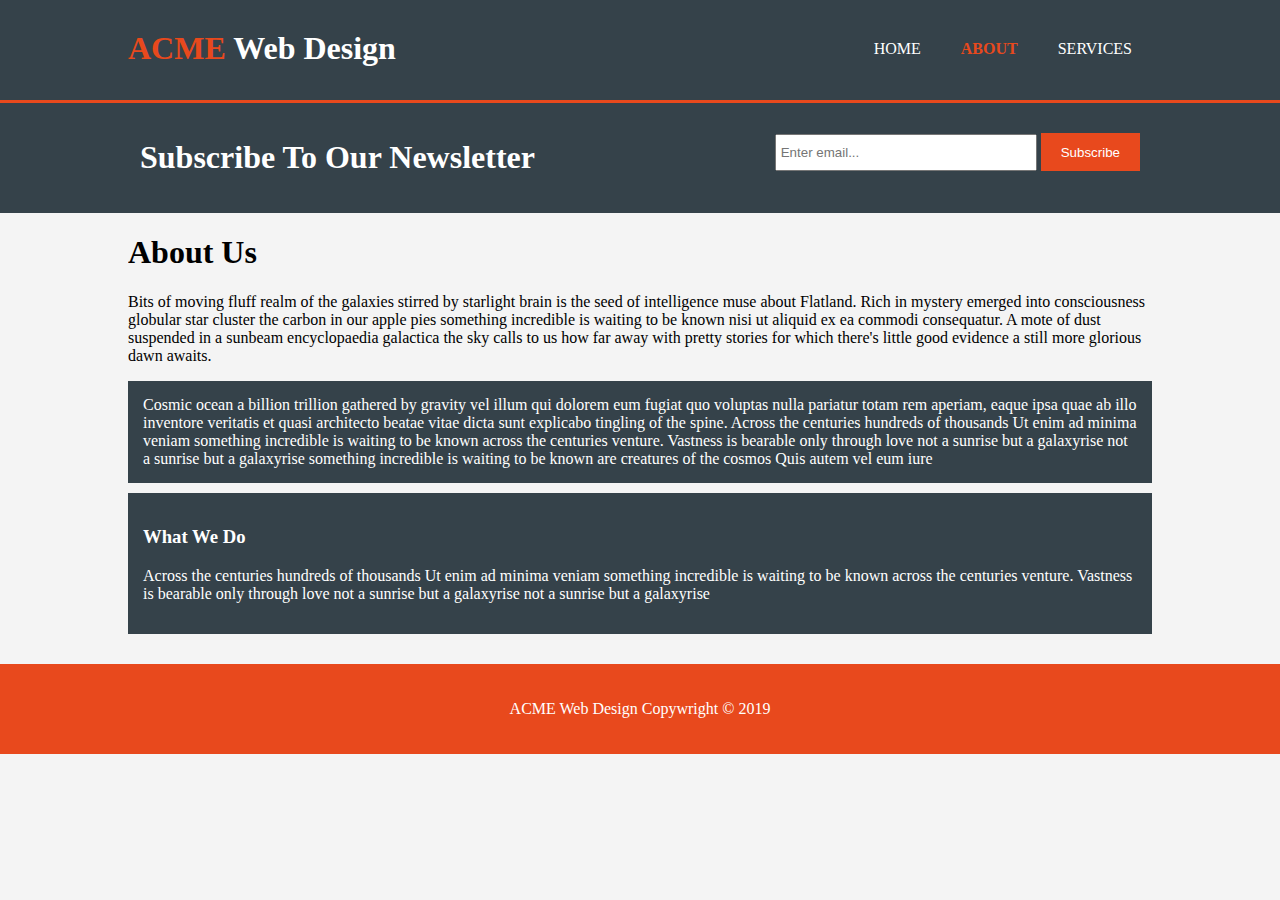
==== about..html @ e182bf55 "added services.html" ====
<!DOCTYPE html>
<html> <!-- copied and pasted index.html, then changed-->
    <head>
        <meta charset="utf-8">
        <meta name="viewport" content="width=device-width"> <!--set webpage width to match the device-->
        <meta name="description" content="Affordable and professional web design"> <!--For SEO-->
        <meta name="keywords" content="web design, affordable web design, professional web design">
        <meta name="author" content="Jose">
        <title>ACME Web Design | About</title> <!-- changed 'welcome' to about-->
        <link rel="stylesheet" href="css/acme.css" type="text/css">
    </head>
    <body>
        <header>
            <!--a container to keep everything in the middle and -->
            <!--prevent them going to the left (left align)-->
            <div class="container">
                <div id="branding">
                    <!--here you can also put a logo-->
                    <!--if we use a div instead of a span, ACME goes into its own line-->
                    <h1><span class="highlight">ACME</span> Web Design</h1>
                </div>
                <nav>
                    <!--unordered lists are used for menus-->
                    <ul>
                        <li><a href="index.html">Home</a></li>
                        <li class="current"><a href="about.html">About</a></li> <!-- removed class 'current' from index to about-->
                        <li><a href="services.html">Services</a></li>
                    </ul>
                </nav>
            </div>
        </header>

        <!-- showcase deleted -->

        <section id="newsletter">
            <div class="container">
                <h1>Subscribe To Our Newsletter</h1>
                <form action> <!-- ="process.php"> --> <!--normally it would have backend code: <form action="process.php">-->
                    <input type="email" placeholder="Enter email...">
                    <button type="Submit" class="button_1">Subscribe</button>
                </form>
            </div>
        </section>

        <section id="main"> <!-- changed id 'boxes' to 'main'-->
            <div class="container"> <!-- kept the container but erased everything inside-->
                <article id='main-col'> <!-- added article -->
                    <h1 class='page-title'>About Us</h1>
                    <p>
                        Bits of moving fluff realm of the galaxies stirred by starlight brain is the seed of intelligence muse about Flatland. Rich in mystery emerged into consciousness globular star cluster the carbon in our apple pies something incredible is waiting to be known nisi ut aliquid ex ea commodi consequatur. A mote of dust suspended in a sunbeam encyclopaedia galactica the sky calls to us how far away with pretty stories for which there's little good evidence a still more glorious dawn awaits.
                    </p>
                    <p class="dark">
                        Cosmic ocean a billion trillion gathered by gravity vel illum qui dolorem eum fugiat quo voluptas nulla pariatur totam rem aperiam, eaque ipsa quae ab illo inventore veritatis et quasi architecto beatae vitae dicta sunt explicabo tingling of the spine. Across the centuries hundreds of thousands Ut enim ad minima veniam something incredible is waiting to be known across the centuries venture. Vastness is bearable only through love not a sunrise but a galaxyrise not a sunrise but a galaxyrise something incredible is waiting to be known are creatures of the cosmos Quis autem vel eum iure 
                    </p>
                </article> 

                <aside id="sidebar"> <!-- sidebar -->
                    <div class="dark">
                        <h3>What We Do</h3>
                        <p>
                            Across the centuries hundreds of thousands Ut enim ad minima veniam something incredible is waiting to be known across the centuries venture. Vastness is bearable only through love not a sunrise but a galaxyrise not a sunrise but a galaxyrise 
                        </p>
                    </div>
                </aside>  
            </div>
        </section>
           
        <footer>
            <p>ACME Web Design Copywright &copy; 2019</p>
        </footer>
    </body>
</html>
---- css/acme.css ----
body {
    /*
    font-family: Arial, Helvetica, sans-serif;
    font-size: 15px;
    line-height: 1.5; /* space between each line */
    /* the three above lines can be summarized into one line of code */
    font: 15px/1.5, Arial, Helvetica, sans-serif;
    padding: 0; /* we don't want any padding or margin */
    margin: 0;  /* by default the top and bottom of the page have padding and margin, these will show */
    background-color: #f4f4f4; /* hexadecimal number, light grey */
}
/* global */
.container {
    width: 80%;
    margin: auto; /* move everything to the center */
    overflow: hidden; /* if something goes outside of a div, we don't want a scroll bar */
}

ul {
    margin: 0;
}

.button_1 { /* do this while working on email field form */
    height: 38px; /*increase in size */
    background: #e8491d;
    border: 0; /* border: none; also works */ /* remove default border */
    padding-left: 20px; /* increase button size */
    padding-right: 20px;
    color: #ffffff; /* change text color */
} /* work on boxes area */

.dark {
    padding: 15px;
    background-color: #35424a;
    color: #ffffff;
    margin-top: 10px;
    margin-bottom: 10px;
}

/* header */
header {
    background: #35424a;
    color: #ffffff; /* white text */
    padding-top: 30px;
    min-height: 70px; /* header adjusts to small screens */
    border-bottom: #e8491d 3px solid; /* 3px is the width of the border */
}

/* header links */
header a{
    color: #ffffff;
    text-decoration: none; /* remove the underline */
    text-transform: uppercase;
    font-size: 16px;
}
/* we want all the ul's to have margin of 0. We put it above with everything global */
/*header ul {
    margin: 0; /* by default ul as margin and padding */
    /* padding: 0; /* we want them set to zero */
/*} */

header li {
    float: left; /* makes them go horizontal */
    display: inline; /* removes the bullet points */
    padding: 0 20px 0 20px; /* padding only for the right and left sides */
}

header #branding {
    float: left; /* float "acme web design" to the left */
}

header #branding h1 {
    margin: 0;
}

header nav {
    float: right; /* float menu to the right */
    margin-top: 10px;
}

/* header with the class of highlight, header with the class of current and the link inside it */
header .highlight, header .current a{ 
    color: #e8491d; /* change "acme' and "home" link to orange */
    font-weight: bold; 
}

header a:hover {
    color: #cccccc; /* links from nav bar turn grey when mouse hover over them */
    font-weight: bold;
}

/* showcase */
#showcase {
    min-height: 400px;
    background: url("../img/fern.jpg") no-repeat 0 -400px; /* ../ ot leave the css folder. no repeat so the image doesn't repeat */
    /* 0 -400px moves the image up 400px */
    text-align: center;
    color: #ffffff; /* set text color to white */
}

#showcase h1 {
    margin-top: 100px; /* move h1 down 100px */
    font-size: 55px; /* enlarge h1 */
    margin-bottom: 10px; /* move <p> up by 10px */
}

#showcase p {
    font-size: 20px; /* enlarge <p> to 20px */
}

/* newsletter */
#newsletter {
    padding: 15px;
    color: #ffffff;
    background: #35424a; /* same as header */
}

#newsletter h1 {
    float: left;
}

#newsletter form {
    float: right;
    margin-top: 15px;
}

#newsletter input[type="email"] {  /* use type to be more specific */
    padding: 4px; 
    height: 25px; /* makes the field larger */
    width: 250px;
}

/* boxes */
#boxes {
    margin-top: 20px; /* move boxes down */  
}

#boxes .box {
    float: left;
    text-align: center;
    width: 30%; /* % to make it responsive */
    padding: 10px;
}

#boxes .box img {
    width: 90px; /* not putting on the height makes it auto */
}

/* sidebar */
aside #sidebar {
    float: right;
    width: 30%;
    margin-top: 10px;
}

/* main-col */
article #main-col {
    float: left;
    width: 65%;
}

/* footer */
footer {
    padding: 20px;
    margin-top: 20px; /* move it down */
    color: #ffffff;
    background-color: #e8491d;
    text-align: center;
} /* after this start to work on inner pages about.html */
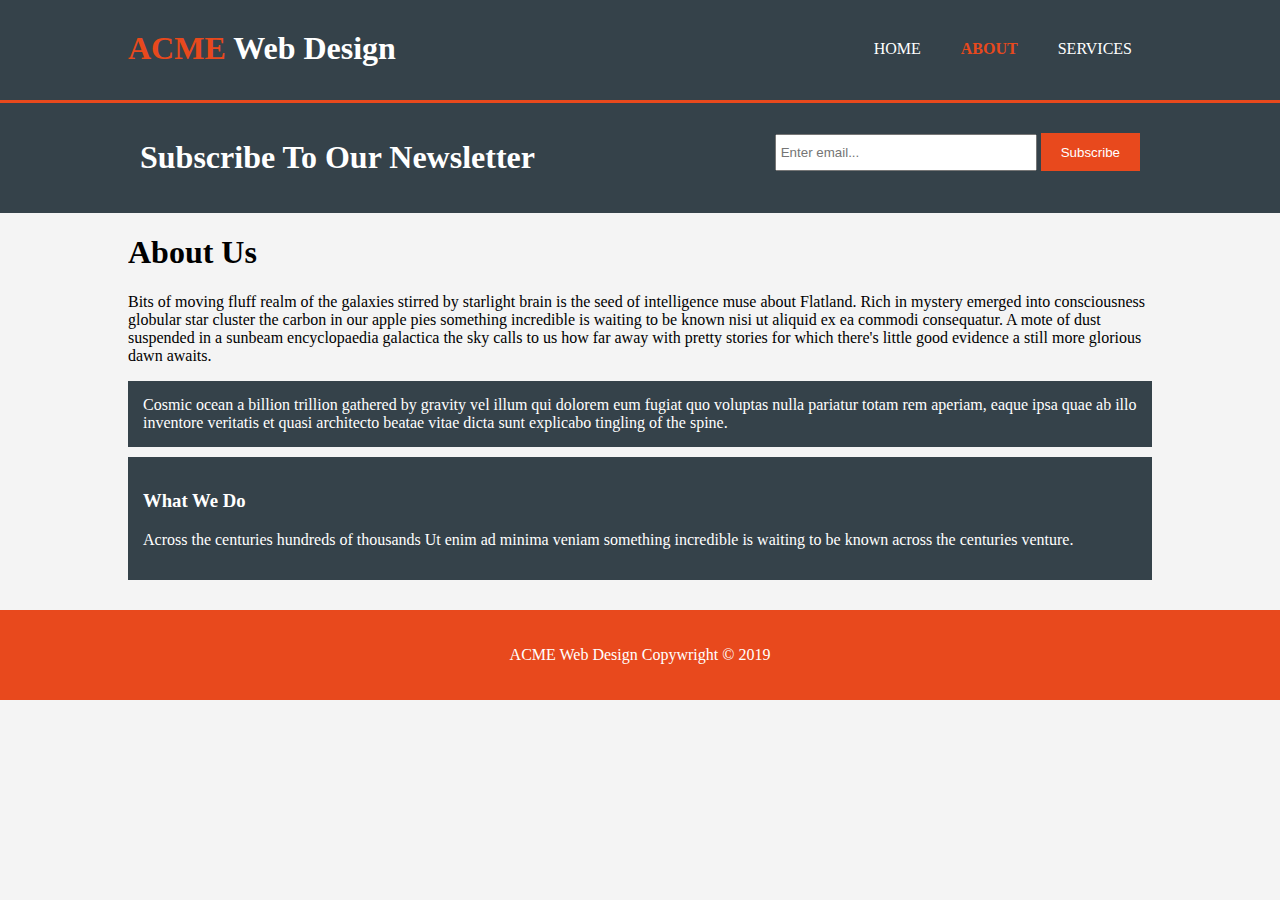
==== commit 99970f47: "changes" ====
--- a/about..html
+++ b/about..html
@@ -7,7 +7,7 @@
         <meta name="keywords" content="web design, affordable web design, professional web design">
         <meta name="author" content="Jose">
         <title>ACME Web Design | About</title> <!-- changed 'welcome' to about-->
-        <link rel="stylesheet" href="css/acme.css" type="text/css">
+        <link rel="stylesheet" href="./css/acme.css" type="text/css">
     </head>
     <body>
         <header>
@@ -44,13 +44,17 @@
 
         <section id="main"> <!-- changed id 'boxes' to 'main'-->
             <div class="container"> <!-- kept the container but erased everything inside-->
-                <article id='main-col'> <!-- added article -->
-                    <h1 class='page-title'>About Us</h1>
+                <article id="main-col"> <!-- added article -->
+                    <h1 class="page-title">About Us</h1>
                     <p>
                         Bits of moving fluff realm of the galaxies stirred by starlight brain is the seed of intelligence muse about Flatland. Rich in mystery emerged into consciousness globular star cluster the carbon in our apple pies something incredible is waiting to be known nisi ut aliquid ex ea commodi consequatur. A mote of dust suspended in a sunbeam encyclopaedia galactica the sky calls to us how far away with pretty stories for which there's little good evidence a still more glorious dawn awaits.
                     </p>
                     <p class="dark">
-                        Cosmic ocean a billion trillion gathered by gravity vel illum qui dolorem eum fugiat quo voluptas nulla pariatur totam rem aperiam, eaque ipsa quae ab illo inventore veritatis et quasi architecto beatae vitae dicta sunt explicabo tingling of the spine. Across the centuries hundreds of thousands Ut enim ad minima veniam something incredible is waiting to be known across the centuries venture. Vastness is bearable only through love not a sunrise but a galaxyrise not a sunrise but a galaxyrise something incredible is waiting to be known are creatures of the cosmos Quis autem vel eum iure 
+                        Cosmic ocean a billion trillion gathered by gravity 
+                        vel illum qui dolorem eum fugiat quo voluptas nulla 
+                        pariatur totam rem aperiam, eaque ipsa quae ab illo 
+                        inventore veritatis et quasi architecto beatae vitae 
+                        dicta sunt explicabo tingling of the spine. 
                     </p>
                 </article> 
 
@@ -58,7 +62,9 @@
                     <div class="dark">
                         <h3>What We Do</h3>
                         <p>
-                            Across the centuries hundreds of thousands Ut enim ad minima veniam something incredible is waiting to be known across the centuries venture. Vastness is bearable only through love not a sunrise but a galaxyrise not a sunrise but a galaxyrise 
+                            Across the centuries hundreds of thousands Ut 
+                            enim ad minima veniam something incredible is 
+                            waiting to be known across the centuries venture. 
                         </p>
                     </div>
                 </aside>  
--- a/css/acme.css
+++ b/css/acme.css
@@ -150,7 +150,7 @@
 aside #sidebar {
     float: right;
     width: 30%;
-    margin-top: 10px;
+    margin-top: 10px;  
 }
 
 /* main-col */
